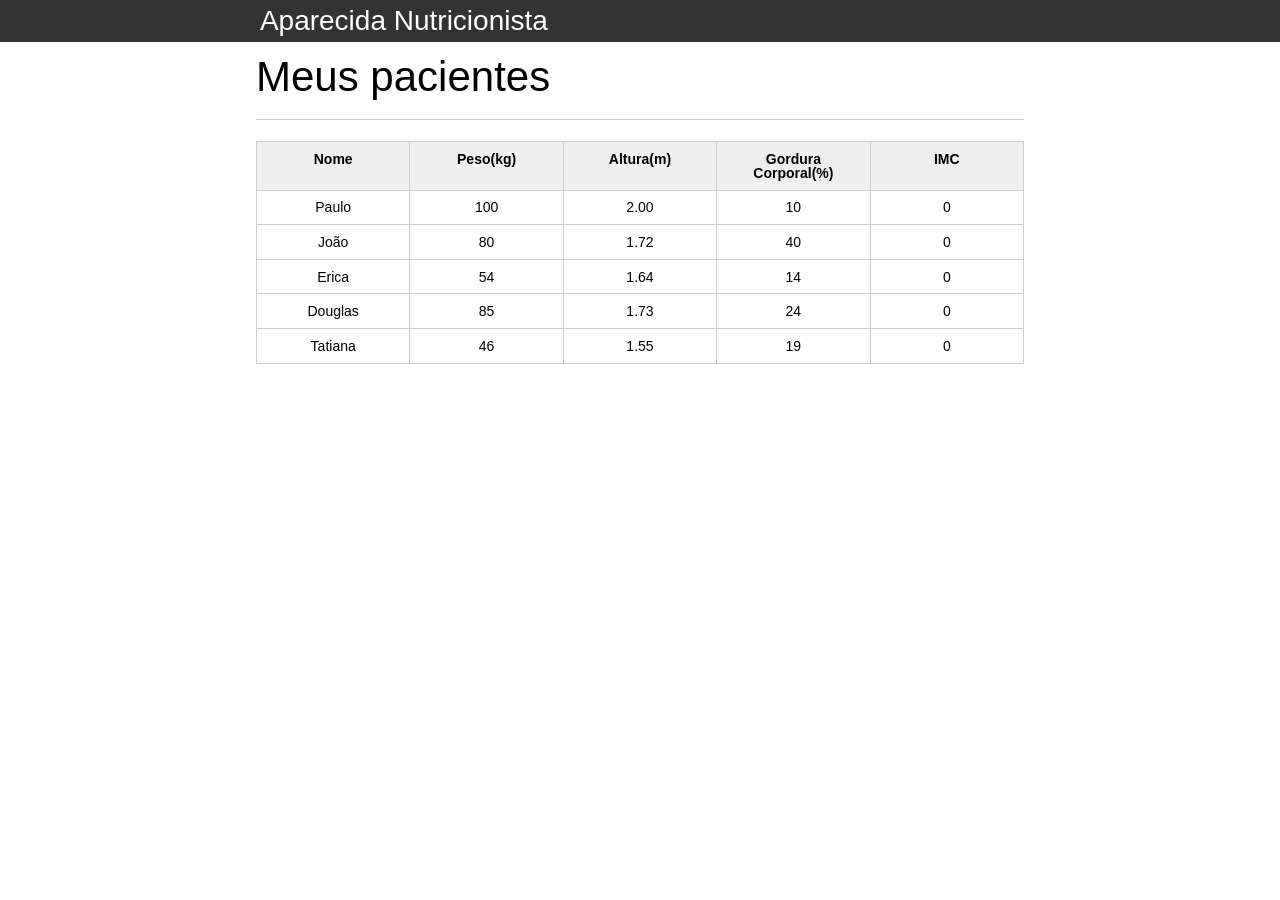
==== index.html @ b68a4e91 "01.Introdução" ====
<!DOCTYPE html>
<html lang="pt-br">
	<head>
		<meta charset="UTF-8">
		<title>Aparecida Nutrição</title>
		<link rel="icon" href="favicon.ico" type="image/x-icon">
		<link rel="stylesheet" type="text/css" href="css/reset.css">
		<link rel="stylesheet" type="text/css" href="css/index.css">

	</head>
	<body>

		<header>
			<div class="container">
				<h1 class="titulo">Aparecida Nutrição</h1>
			</div>
		</header>
		<main>
			<section class="container">
				<h2>Meus pacientes</h2>
				<table>
					<thead>
						<tr>
							<th>Nome</th>
							<th>Peso(kg)</th>
							<th>Altura(m)</th>
							<th>Gordura Corporal(%)</th>
							<th>IMC</th>
						</tr>
					</thead>
					<tbody id="tabela-pacientes">
						<tr class="paciente" >
							<td class="info-nome">Paulo</td>
							<td class="info-peso">100</td>
							<td class="info-altura">2.00</td>
							<td class="info-gordura">10</td>
							<td class="info-imc">0</td>
						</tr>

						<tr class="paciente" >
							<td class="info-nome">João</td>
							<td class="info-peso">80</td>
							<td class="info-altura">1.72</td>
							<td class="info-gordura">40</td>
							<td class="info-imc">0</td>
						</tr>

						<tr class="paciente" >
							<td class="info-nome">Erica</td>
							<td class="info-peso">54</td>
							<td class="info-altura">1.64</td>
							<td class="info-gordura">14</td>
							<td class="info-imc">0</td>
						</tr>

						<tr class="paciente">
							<td class="info-nome">Douglas</td>
							<td class="info-peso">85</td>
							<td class="info-altura">1.73</td>
							<td class="info-gordura">24</td>
							<td class="info-imc">0</td>
						</tr>
						<tr class="paciente" >
							<td class="info-nome">Tatiana</td>
							<td class="info-peso">46</td>
							<td class="info-altura">1.55</td>
							<td class="info-gordura">19</td>
							<td class="info-imc">0</td>
						</tr>
					</tbody>
				</table>

			</section>
		</main>

		<script src="js/principal.js"></script>
	</body>
</html>
---- css/index.css ----
*{
	box-sizing: border-box;
 }

body{
	font-family: "Helvetica Neue", "Helvetica", Helvetica, Arial, sans-serif;
	font-size: 14px;
}

header{
	background-color: #333;
	height: 3em;
	color: #FFF;
	margin-bottom: 1em;
}

header h1{
	font-size: 2em;
	display:inline-block;
	vertical-align:	middle;
}
header h2{
	font-size: 2em;
	display:inline-block;
	vertical-align:	middle;
}

header .container:before{
	content: '';
	display:inline-block;
	height: 100%;
	vertical-align:	middle;
}

.container{
	width: 60%;
	height: 100%;
	margin: 0 auto;
}

section{
	margin: 2em 0;
	overflow: hidden;
}

section h2{
	font-size: 3em;
	display: block;
	padding-bottom: .5em;
	border-bottom: 1px solid #ccc;
	margin-bottom: .5em;
}

table{
	width: 100%;
	margin-bottom : .5em;
    table-layout: fixed;

}

td, th {
	padding: .7em;
	margin: 0;
	border: 1px solid #ccc;
	text-align: center;
}

th{
	font-weight: bold;
	background-color: #EEE;
}

label{
	color: #555;
	display: block;
	margin-bottom: .2em;
}

.campo{
	margin: 0;
	padding-bottom: 1em;
	width: 100%;
	border: 1px solid #ccc;
	padding: .7em;
	width: 100%;
}

.campo-medio{
	display: inline-block;
	padding-right: .5em;
}

.grupo{
	width: 32%;
	display: inline-block;
	padding: 10px 0px;
}

button{
	padding: .5em 2em;
	border: 0;
	border-bottom: 3px solid;
	font-size: 1.2em;
	cursor: pointer;
	margin: 0;
	margin-top: -3px;
	color: #fff;
	background-color:#0c8cd3;
	border-color: #04324c;
	width: 20%;
    display: block;
    clear: both;
    margin: 10px 0px;

}

button:active{
	margin-top:0px;
	border: 0;
}

button[disabled=disabled], button:disabled {
    background-color: gray;
	border-color: darkgray;

}

.adicionar-paciente{
    margin-top: 30px;
}

.campo-invalido{
	border: 1px solid red;
}
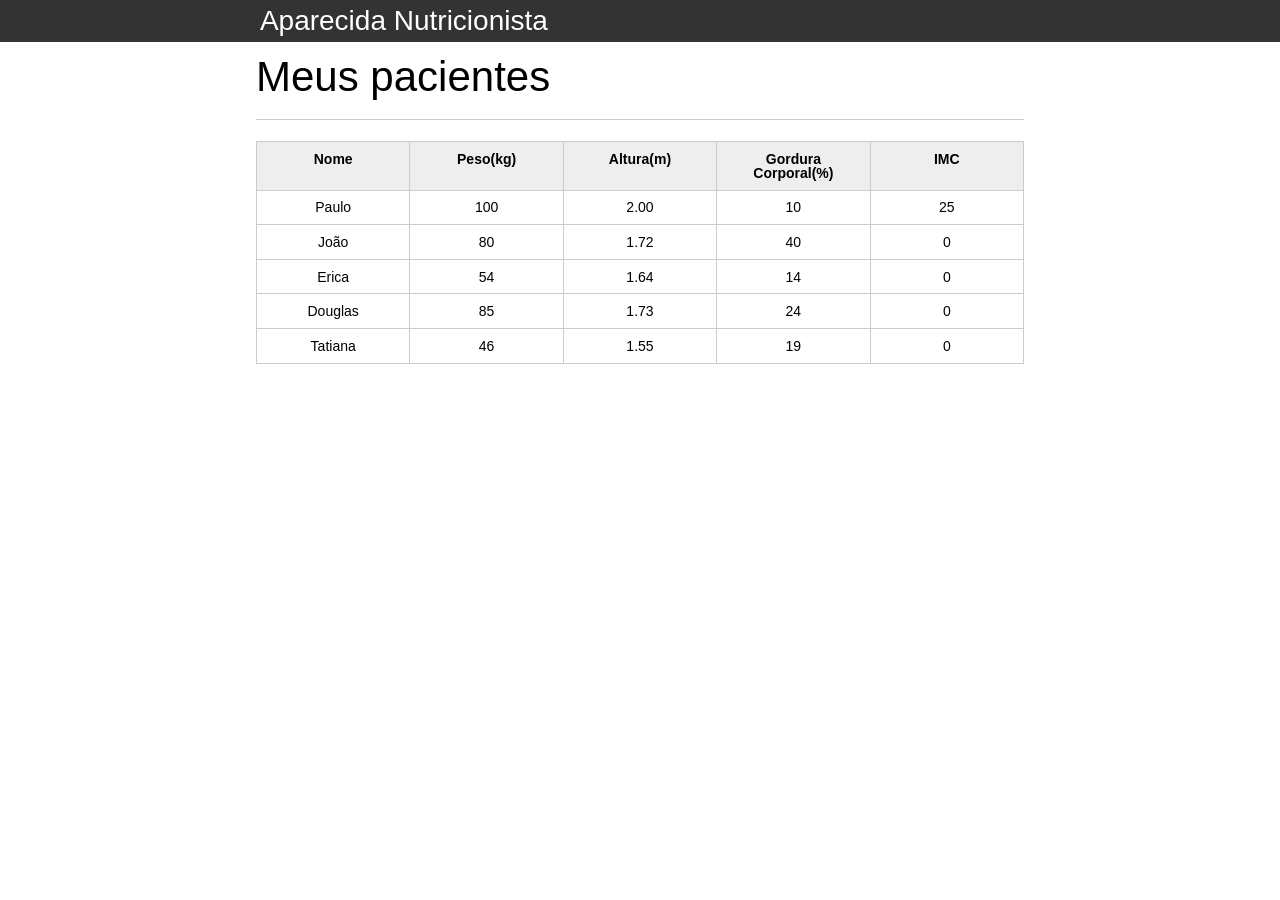
==== commit 83b79ce6: "02.Variáveis e Operadores" ====
--- a/index.html
+++ b/index.html
@@ -29,7 +29,7 @@
 						</tr>
 					</thead>
 					<tbody id="tabela-pacientes">
-						<tr class="paciente" >
+						<tr class="paciente" id="primeiro-paciente">
 							<td class="info-nome">Paulo</td>
 							<td class="info-peso">100</td>
 							<td class="info-altura">2.00</td>
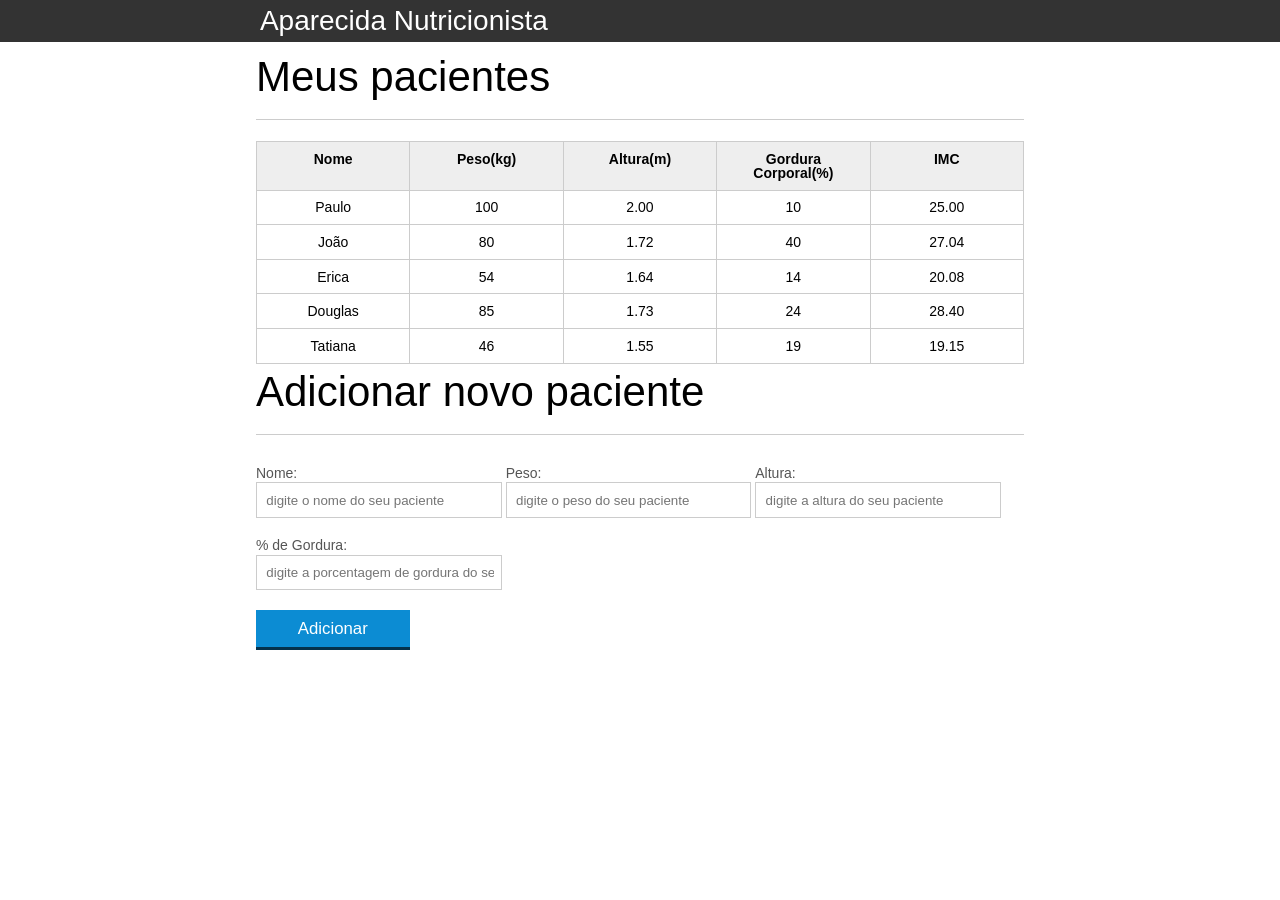
==== commit 65c00d9d: "04.Eventos, Formulários e Criando Elementos" ====
--- a/index.html
+++ b/index.html
@@ -73,6 +73,30 @@
 			</section>
 		</main>
 
+		<section class="container">
+			<h2 id="titulo-form">Adicionar novo paciente</h2>
+			<form id="form-adiciona">
+				<div class="grupo">
+					<label for="nome">Nome:</label>
+					<input id="nome" name="nome" type="text" placeholder="digite o nome do seu paciente" class="campo">
+				</div>
+				<div class="grupo">
+					<label for="peso">Peso:</label>
+					<input id="peso" name="peso" type="text" placeholder="digite o peso do seu paciente" class="campo campo-medio">
+				</div>
+				<div class="grupo">
+					<label for="altura">Altura:</label>
+					<input id="altura" name="altura" type="text" placeholder="digite a altura do seu paciente" class="campo campo-medio">
+				</div>
+				<div class="grupo">
+					<label for="gordura">% de Gordura:</label>
+					<input id="gordura" type="text" placeholder="digite a porcentagem de gordura do seu paciente" class="campo campo-medio">
+				</div>
+		
+				<button id="adicionar-paciente" class="botao bto-principal">Adicionar</button>
+			</form>
+		</section>
+
 		<script src="js/principal.js"></script>
 	</body>
 </html>
--- a/css/index.css
+++ b/css/index.css
@@ -132,3 +132,7 @@
 .campo-invalido{
 	border: 1px solid red;
 }
+
+.paciente-invalido {
+	background-color: lightcoral;
+}
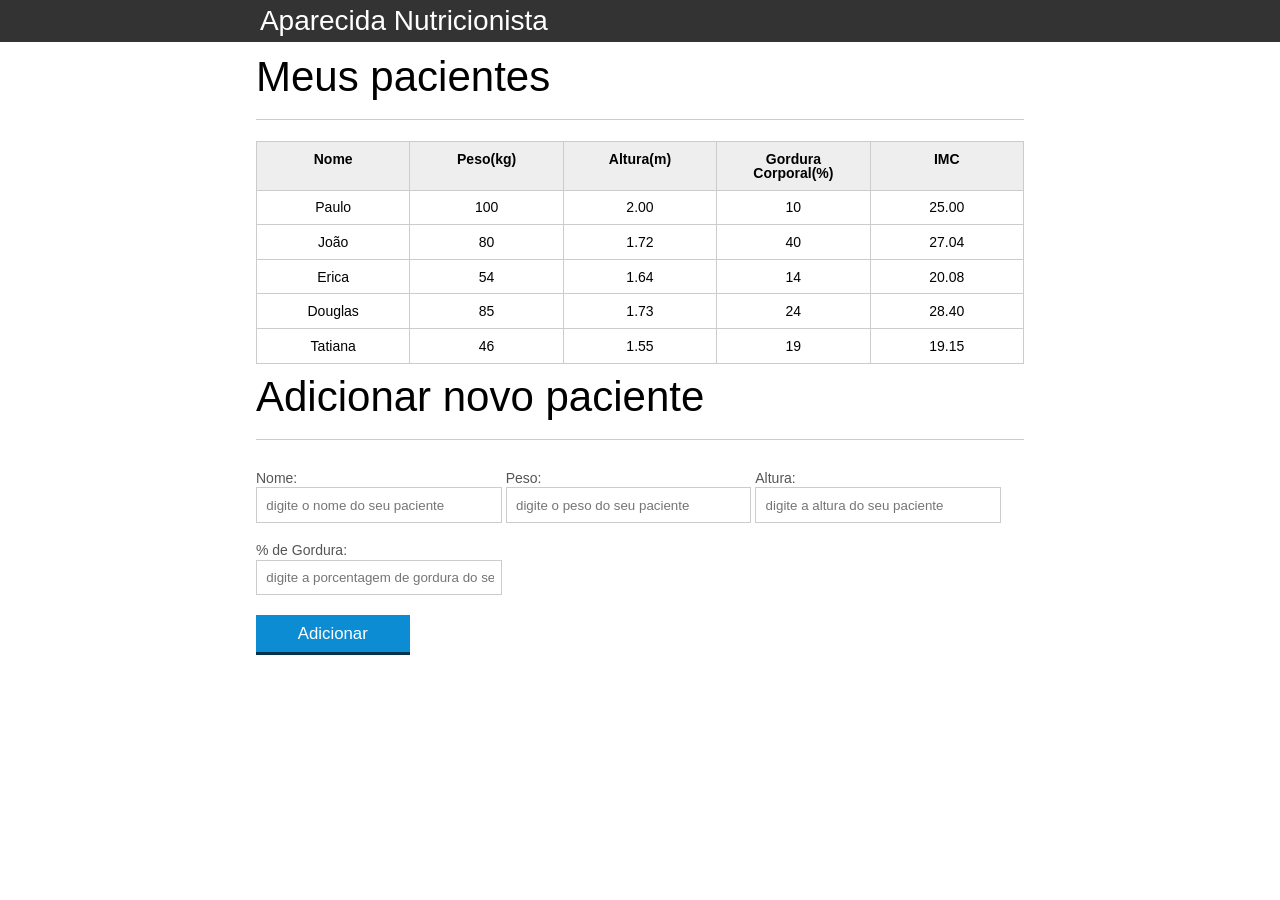
==== commit 9954d319: "05.Boas práticas com Javascript" ====
--- a/index.html
+++ b/index.html
@@ -97,6 +97,7 @@
 			</form>
 		</section>
 
-		<script src="js/principal.js"></script>
+		<script src="js/calcula-imc.js"></script>
+		<script src="js/form.js"></script>
 	</body>
 </html>
--- a/css/index.css
+++ b/css/index.css
@@ -135,4 +135,8 @@
 
 .paciente-invalido {
 	background-color: lightcoral;
+}
+
+#titulo-form {
+	margin-top: 5px;
 }
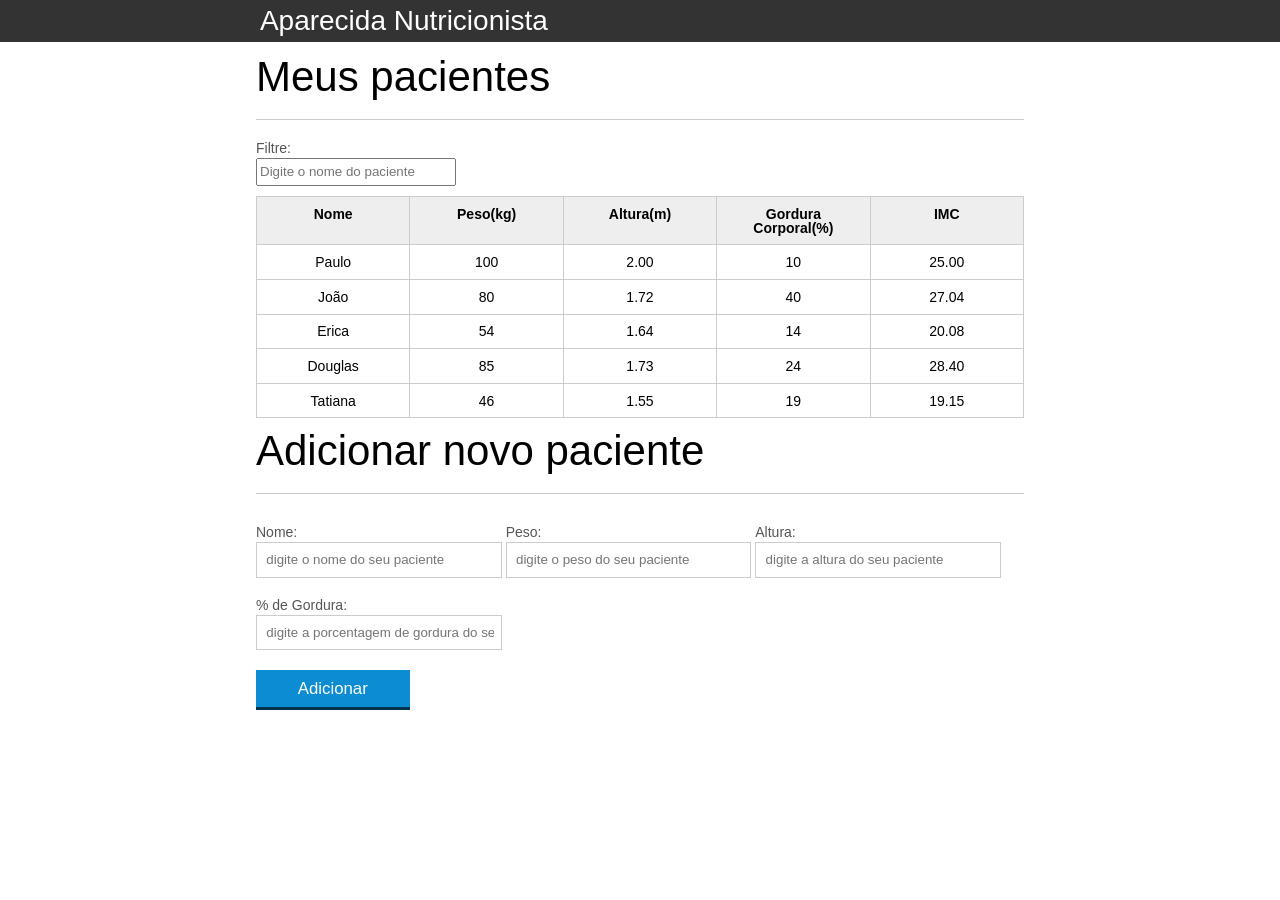
==== commit 0c724153: "08.Filtrando uma tabela" ====
--- a/index.html
+++ b/index.html
@@ -18,6 +18,8 @@
 		<main>
 			<section class="container">
 				<h2>Meus pacientes</h2>
+				<label for="filtrar-tabela">Filtre:</label>
+				<input type="text" name="filtro" id="filtrar-tabela" placeholder="Digite o nome do paciente">
 				<table>
 					<thead>
 						<tr>
@@ -75,6 +77,7 @@
 
 		<section class="container">
 			<h2 id="titulo-form">Adicionar novo paciente</h2>
+			<ul id="mensagens-erro"></ul>
 			<form id="form-adiciona">
 				<div class="grupo">
 					<label for="nome">Nome:</label>
@@ -99,5 +102,7 @@
 
 		<script src="js/calcula-imc.js"></script>
 		<script src="js/form.js"></script>
+		<script src="js/remover-paciente.js"></script>
+		<script src="js/filtra.js"></script>
 	</body>
 </html>
--- a/css/index.css
+++ b/css/index.css
@@ -139,4 +139,24 @@
 
 #titulo-form {
 	margin-top: 5px;
+}
+
+#mensagens-erro {
+	color: red;
+	margin-bottom: 2px;
+}
+
+.fadeOut {
+	opacity: 0;
+	transition: 0.5s;
+}
+
+#filtrar-tabela {
+	width: 200px;
+	height: 28px;
+	margin-bottom: 10px;
+}
+
+.invisivel {
+	display: none;
 }
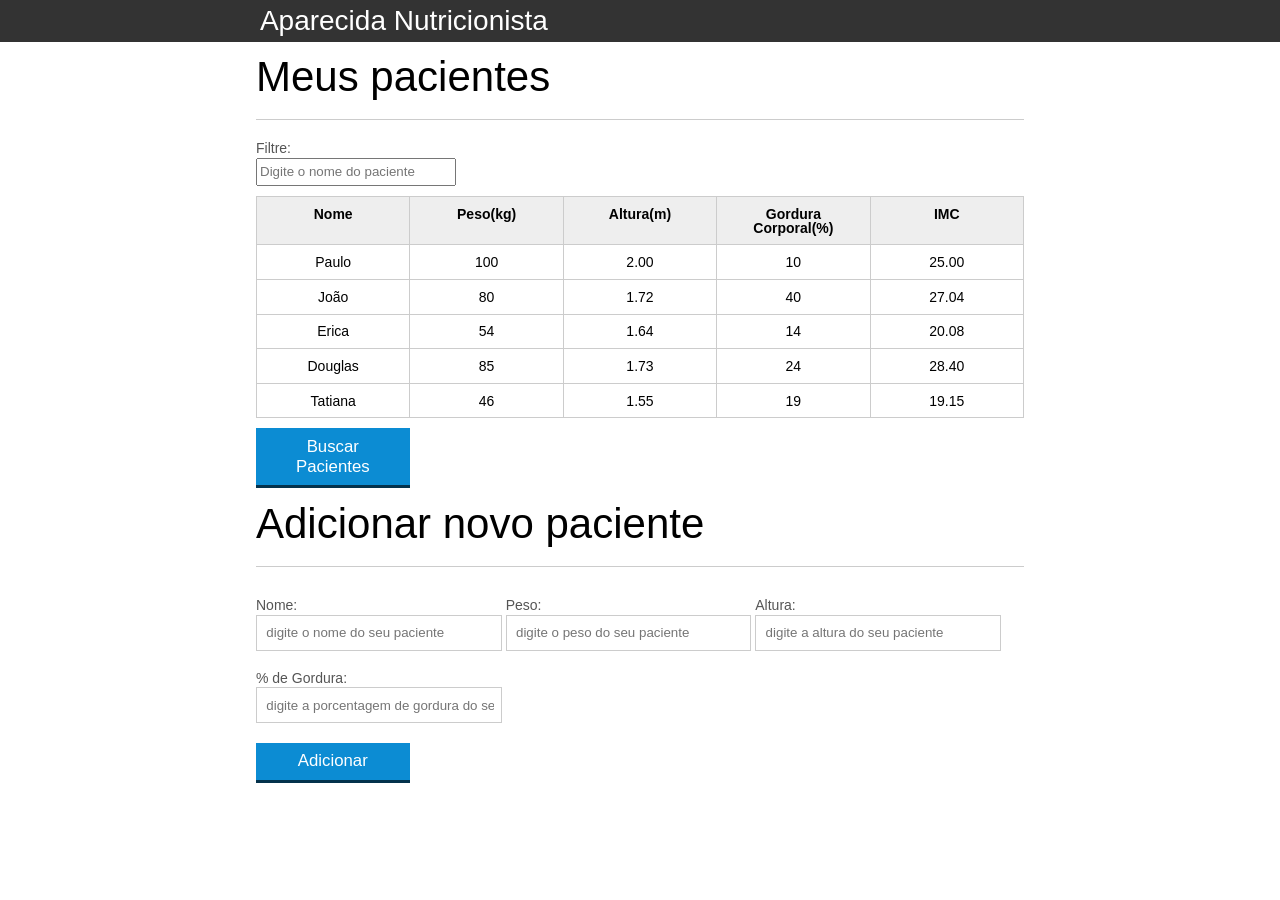
==== commit 6acdd7c6: "09.Buscando pacientes com AJAX" ====
--- a/index.html
+++ b/index.html
@@ -20,6 +20,7 @@
 				<h2>Meus pacientes</h2>
 				<label for="filtrar-tabela">Filtre:</label>
 				<input type="text" name="filtro" id="filtrar-tabela" placeholder="Digite o nome do paciente">
+				
 				<table>
 					<thead>
 						<tr>
@@ -71,7 +72,8 @@
 						</tr>
 					</tbody>
 				</table>
-
+				<span id="erro-ajax" class="invisivel">Erro ao buscar os pacientes</span>
+				<button id="buscar-pacientes" class="botao bto-principal">Buscar Pacientes</button>
 			</section>
 		</main>
 
@@ -104,5 +106,6 @@
 		<script src="js/form.js"></script>
 		<script src="js/remover-paciente.js"></script>
 		<script src="js/filtra.js"></script>
+		<script src="js/buscar-pacientes.js"></script>
 	</body>
 </html>
